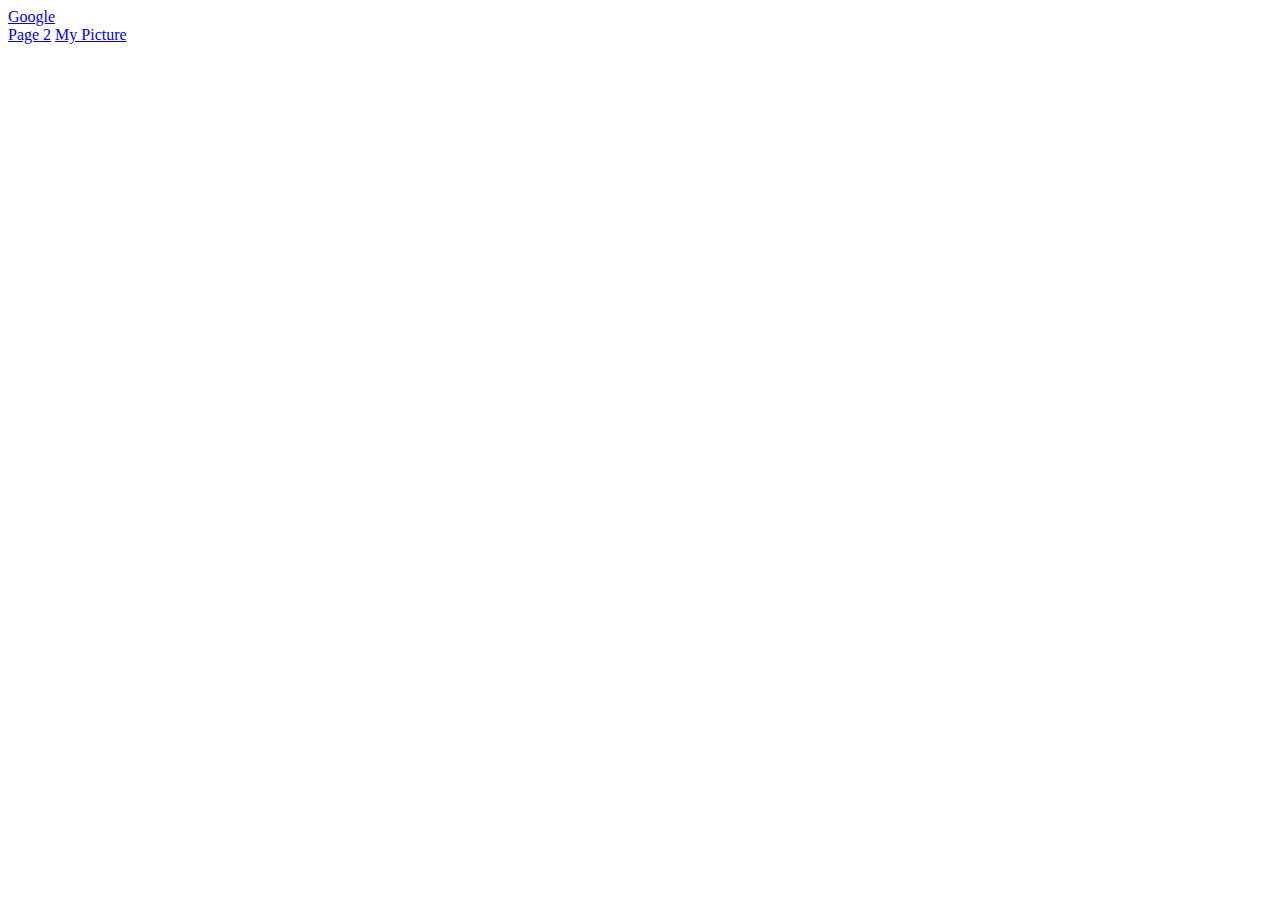
==== index.html @ 0cd65f2d "making a website" ====
<html>
	<head>
	<title>Home Page</title>
	</head>
			
	<body>
		<a href="https://www.google.com">Google</a>
		</br>
		<a href="Page2.html">Page 2</a>
		<a href="MyPicture.html">My Picture</a>
	</body>
	
</html>
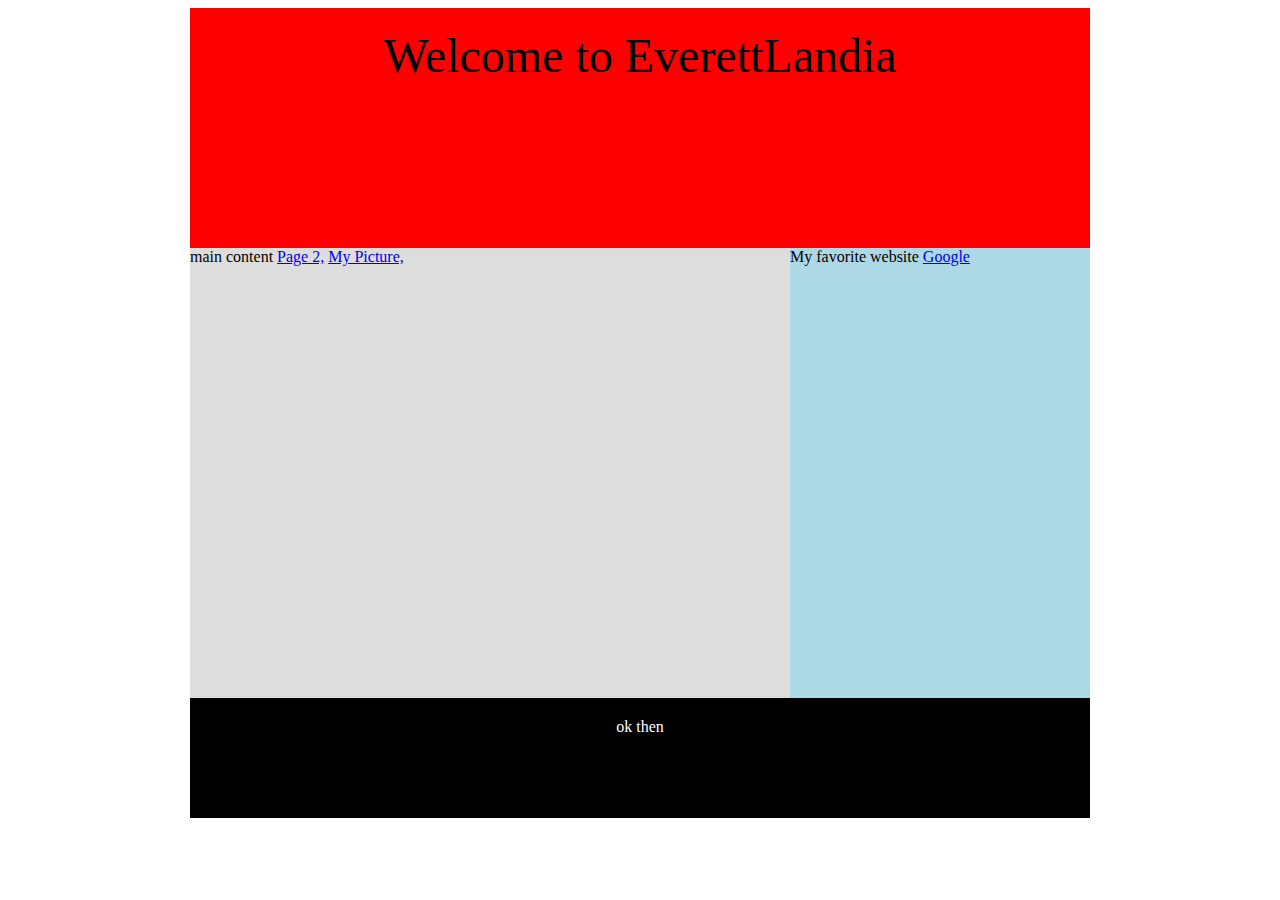
==== commit db0cb076: "hi again" ====
--- a/index.html
+++ b/index.html
@@ -1,13 +1,28 @@
 <html>
 	<head>
-	<title>Home Page</title>
-	</head>
-			
+		<title>Everett Landia</title>
+		<link rel="stylesheet" href="style.css" type="text/css" />
+	</head>		
 	<body>
-		<a href="https://www.google.com">Google</a>
-		</br>
-		<a href="Page2.html">Page 2</a>
-		<a href="MyPicture.html">My Picture</a>
+		<div class="wrapper">
+			<div class="heading">
+				<font size="7">
+				Welcome to EverettLandia
+				</br>
+			</div>
+			<div class="content">
+				<font size="3">
+				main content
+			<a href="Page2.html">Page 2,</a>
+			<a href="MyPicture.html">My Picture,</a>
+			</div>
+			<div class="sidebar">
+				My favorite website
+			<a href="https://www.google.com">Google</a>
+			</div>
+			<div class="footer">
+				ok then
+			</div>
+		</div>
 	</body>
-	
 </html>--- a/style.css
+++ b/style.css
@@ -0,0 +1,35 @@
+.wrapper{
+	width:900px;
+	background:#eee;
+	margin: 0 auto 0 auto;
+}
+
+.heading{
+	height:200px;
+	background:red;
+	padding: 20px;
+	text-align: center;
+}
+
+.content{
+	min-height: 450px;
+	background:#ddd;
+	width: 600px;
+	float:left;
+}
+
+.sidebar{
+	width: 300px;
+	float:right;
+	background:lightblue;
+	min-height: 450px
+}
+
+.footer{
+	clear:both;
+	background:black;
+	height:80px;
+	color:white;
+	text-align: center;
+	padding:20px;
+}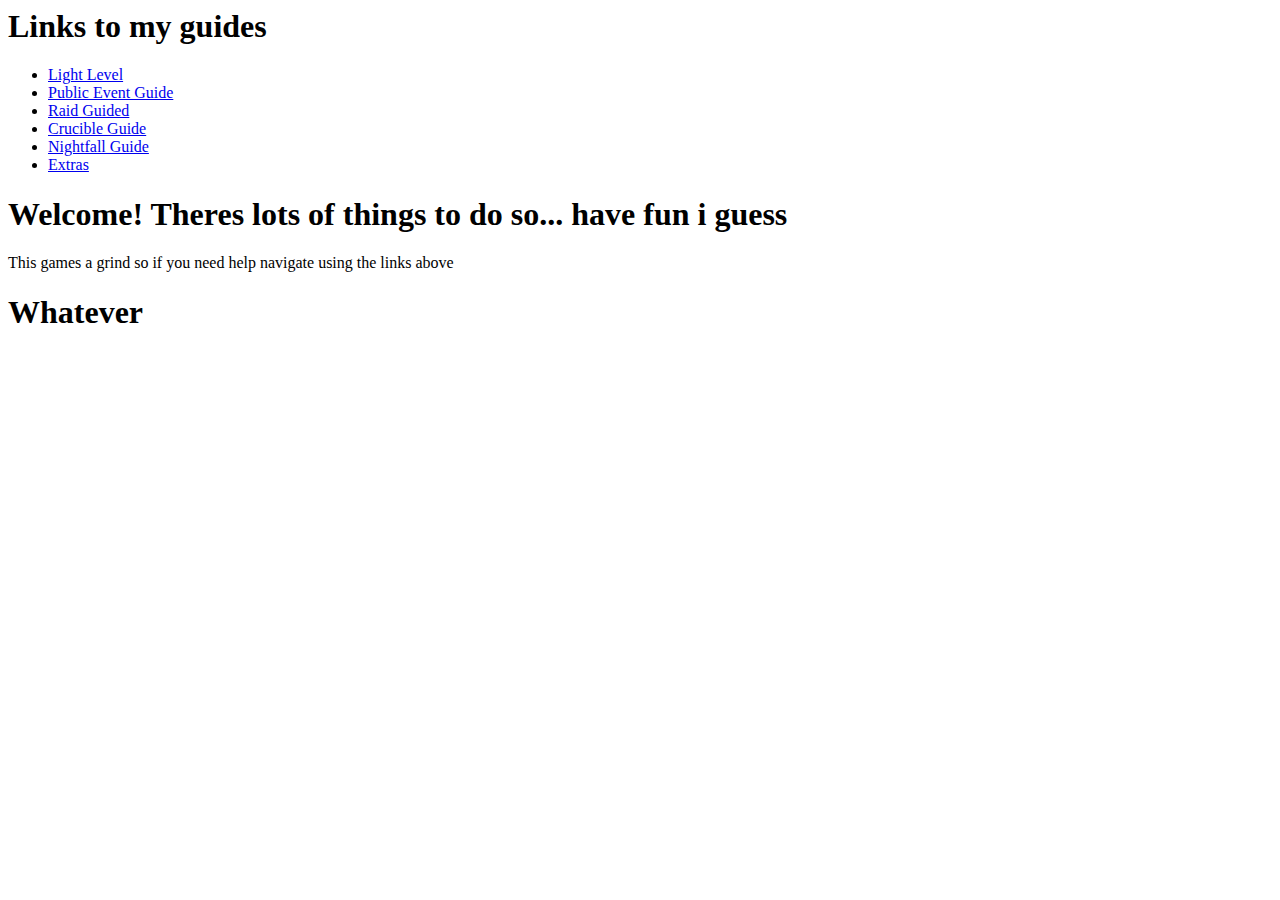
==== commit 5a240459: "wassup" ====
--- a/index.html
+++ b/index.html
@@ -1,28 +1,39 @@
 <html>
 	<head>
-		<title>Everett Landia</title>
+		<title>Destiny Tutorial stuff</title>
 		<link rel="stylesheet" href="style.css" type="text/css" />
-	</head>		
+	</head>
 	<body>
-		<div class="wrapper">
-			<div class="heading">
-				<font size="7">
-				Welcome to EverettLandia
-				</br>
+		<header>
+			<div class="container">
+				<div id="branding">
+					<h1>Links to my guides</h1>
+				</div>
+				<nav>
+					<ul>
+					<li><a href="Light.html">Light Level</a></li>
+						<li><a href="PublicEve.html">Public Event Guide</a></li>
+						<li><a href="Raid.html">Raid Guided</a></li>
+						<li><a href="Crucible.html">Crucible Guide</a></li>
+						<li><a href="Nightfall.html">Nightfall Guide</a></li>
+						<li><a href="Extras.html">Extras</a></li>
+					</ul>
+				</nav>
 			</div>
-			<div class="content">
-				<font size="3">
-				main content
-			<a href="Page2.html">Page 2,</a>
-			<a href="MyPicture.html">My Picture,</a>
+		</header>
+		
+		<section id="showcase">
+			<div class="container">
+				<h1>Welcome! Theres lots of things to do so... have fun i guess</h1>
+				<p>This games a grind so if you need help navigate using the links above</p>
 			</div>
-			<div class="sidebar">
-				My favorite website
-			<a href="https://www.google.com">Google</a>
+		</section>
+		
+		<section id="showcase">
+			<div class="container">
+				<h1>Whatever</h1>
 			</div>
-			<div class="footer">
-				ok then
-			</div>
-		</div>
+		</section>
+		
 	</body>
 </html>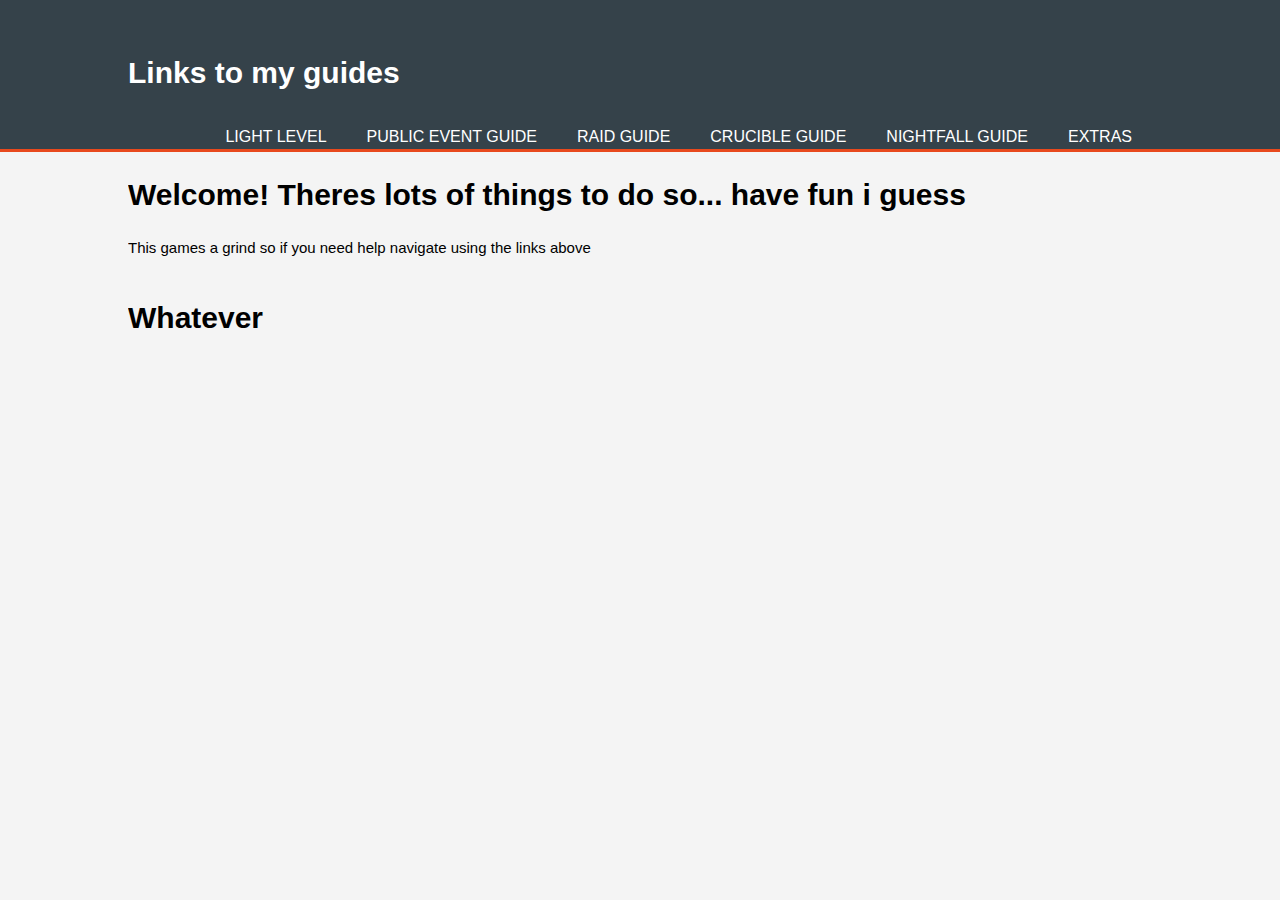
==== commit b152f1e7: "kill yourself" ====
--- a/index.html
+++ b/index.html
@@ -13,7 +13,7 @@
 					<ul>
 					<li><a href="Light.html">Light Level</a></li>
 						<li><a href="PublicEve.html">Public Event Guide</a></li>
-						<li><a href="Raid.html">Raid Guided</a></li>
+						<li><a href="Raid.html">Raid Guide</a></li>
 						<li><a href="Crucible.html">Crucible Guide</a></li>
 						<li><a href="Nightfall.html">Nightfall Guide</a></li>
 						<li><a href="Extras.html">Extras</a></li>
--- a/style.css
+++ b/style.css
@@ -0,0 +1,52 @@
+body{
+	font: 15px/1.5 Arial, Helvetica,sans-serif;
+	padding:0;
+	margin:0;
+	background-color:#f4f4f4;
+}
+
+/* Global */
+.container{
+	width:80%;
+	margin:auto;
+	overflow:hidden;
+}
+
+/* Header **/
+header{
+	background:#35424a;
+	color:#ffffff;
+	padding-top:30px;
+	min-height:70px;
+	border-bottom:#e8491d 3px solid;
+}
+
+header a{
+	color:#ffffff;
+	text-decoration:none;
+	text-transform: uppercase;
+	font-size:16px;
+}
+
+header ul{
+	margin:0;
+	padding:0;
+}
+
+header li{
+	float:left;
+	display:inline;
+	padding: 0 20px 0 20px;
+}
+
+header #branding{
+	float:left;
+}
+
+header #branding h3{
+}
+
+header nav{
+	float:right;
+	margin-top:10px;
+}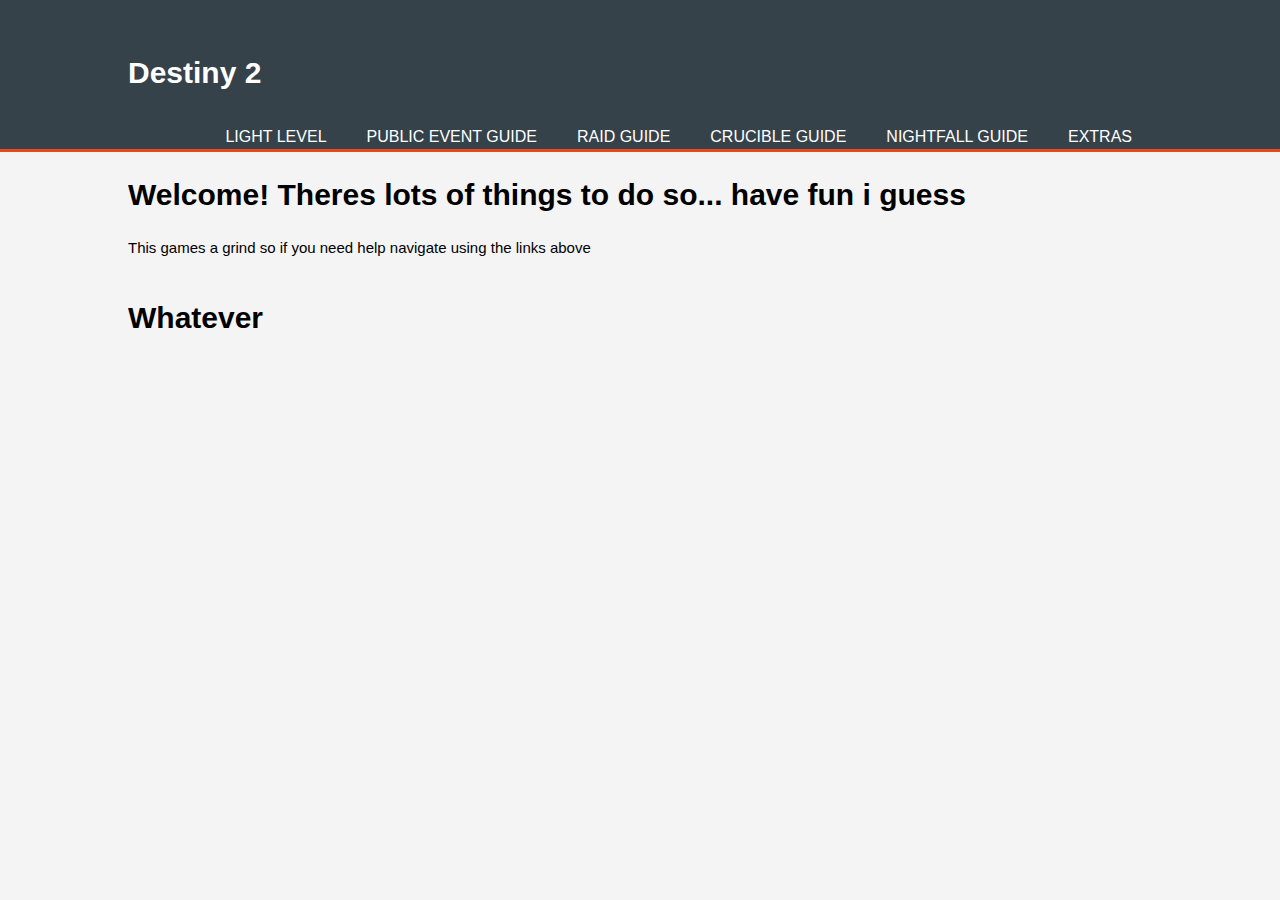
==== commit 07e9d9b5: "hm" ====
--- a/index.html
+++ b/index.html
@@ -7,7 +7,7 @@
 		<header>
 			<div class="container">
 				<div id="branding">
-					<h1>Links to my guides</h1>
+					<h1>Destiny 2</h1>
 				</div>
 				<nav>
 					<ul>
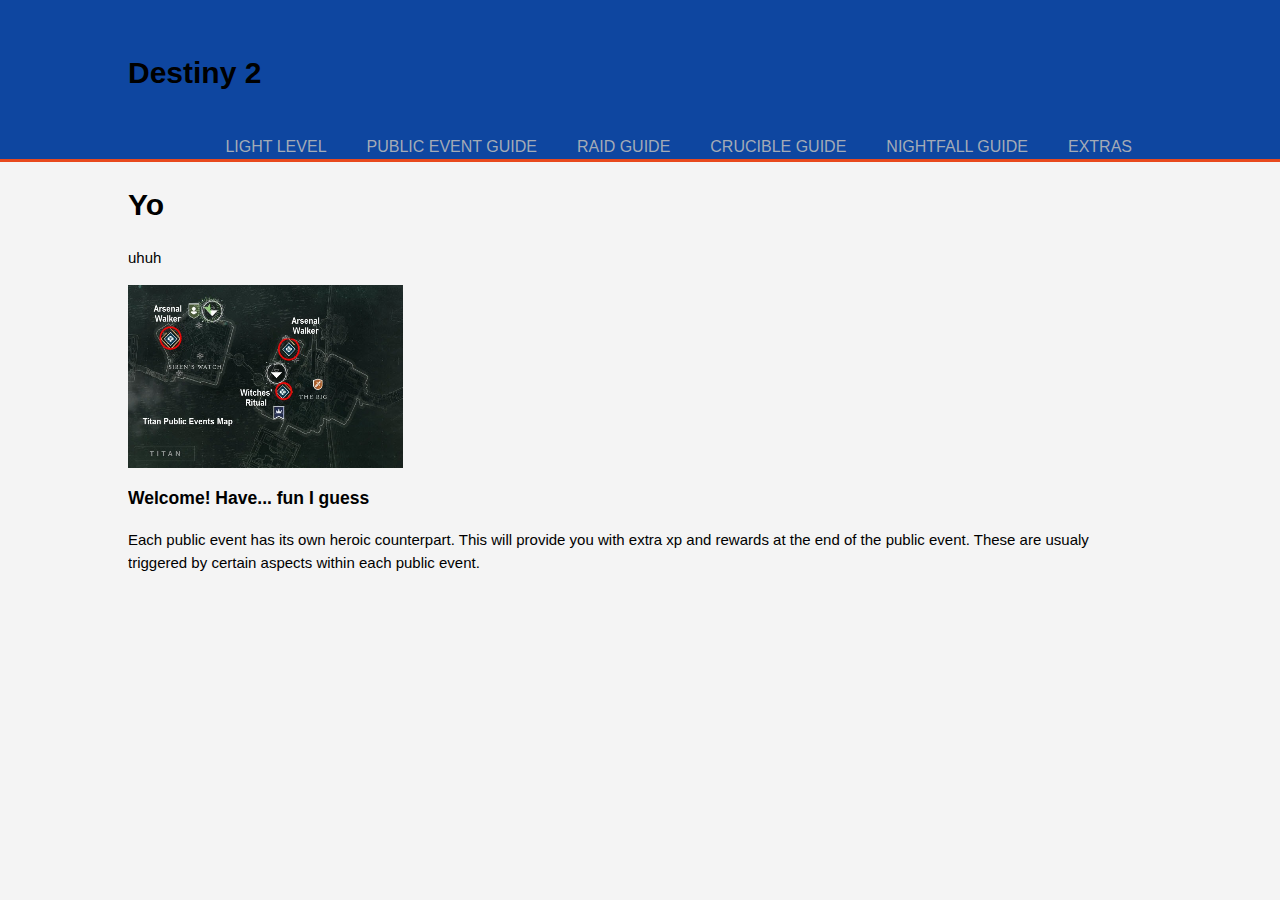
==== commit 7e42b054: "destiny" ====
--- a/index.html
+++ b/index.html
@@ -7,7 +7,7 @@
 		<header>
 			<div class="container">
 				<div id="branding">
-					<h1>Destiny 2</h1>
+					<h1><span class="highlight">Destiny 2</span></h1>
 				</div>
 				<nav>
 					<ul>
@@ -24,16 +24,19 @@
 		
 		<section id="showcase">
 			<div class="container">
-				<h1>Welcome! Theres lots of things to do so... have fun i guess</h1>
-				<p>This games a grind so if you need help navigate using the links above</p>
+				<h1>Yo</h1>
+				<p>uhuh</p>
 			</div>
 		</section>
 		
-		<section id="showcase">
+		<section id="boxes">
 			<div class="container">
-				<h1>Whatever</h1>
+				<div class="box">
+					<img src="./Images/map.png">
+					<h3>Welcome! Have... fun I guess</h3>
+					<p>Each public event has its own heroic counterpart. This will provide you with extra xp and rewards at the end of the public event. These are usualy triggered by certain aspects within each public event.</p>
+				</div>
 			</div>
 		</section>
-		
 	</body>
 </html>--- a/style.css
+++ b/style.css
@@ -14,7 +14,7 @@
 
 /* Header **/
 header{
-	background:#35424a;
+	background:#0e46a0;
 	color:#ffffff;
 	padding-top:30px;
 	min-height:70px;
@@ -22,14 +22,14 @@
 }
 
 header a{
-	color:#ffffff;
+	color:#a3abb7;
 	text-decoration:none;
 	text-transform: uppercase;
 	font-size:16px;
 }
 
 header ul{
-	margin:0;
+	margin-top:10px;
 	padding:0;
 }
 
@@ -49,4 +49,9 @@
 header nav{
 	float:right;
 	margin-top:10px;
-}+}
+
+header .highlight, header .current a{
+	color:000000;
+	font-weight:bold;
+}
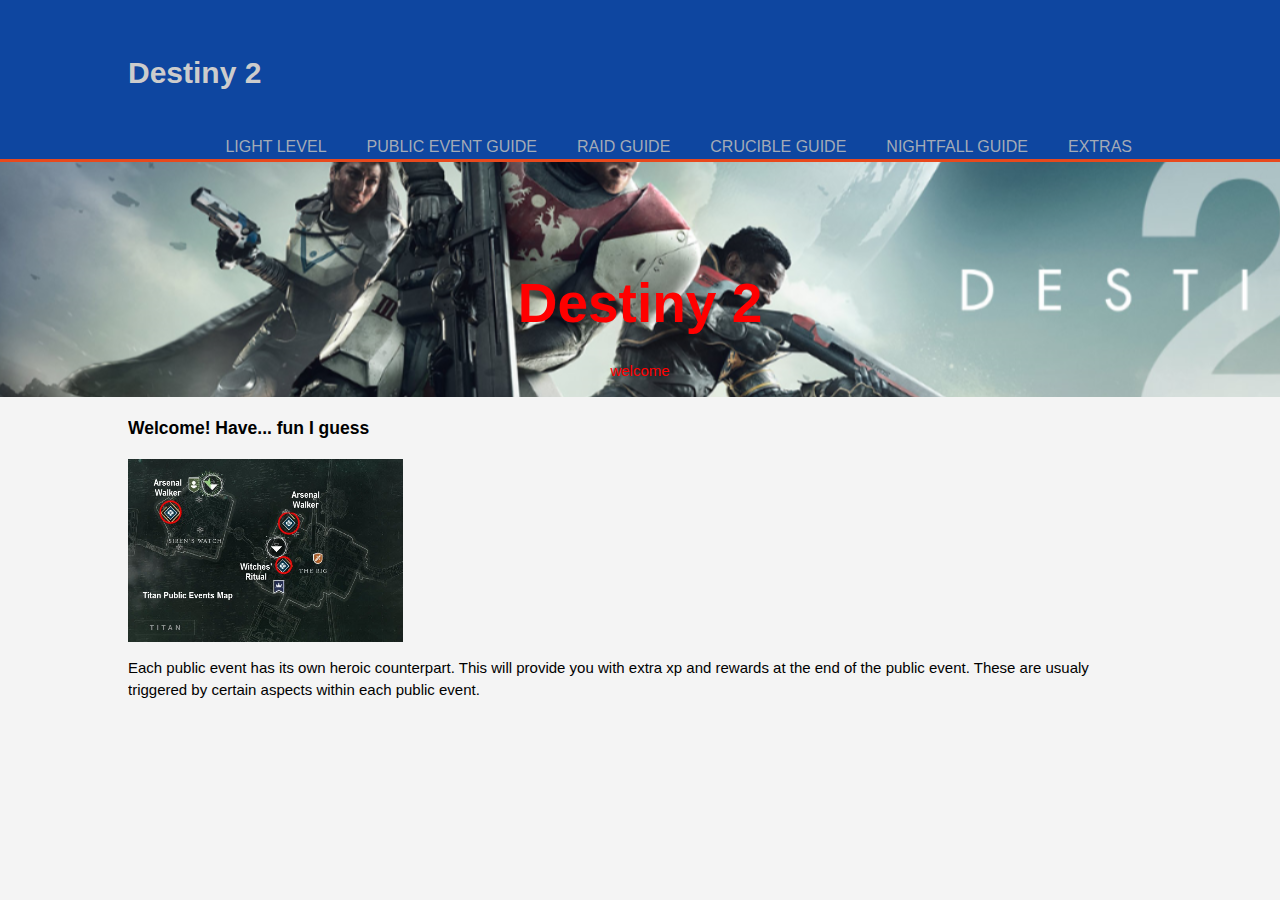
==== commit 49fddeeb: "fianl" ====
--- a/index.html
+++ b/index.html
@@ -24,16 +24,16 @@
 		
 		<section id="showcase">
 			<div class="container">
-				<h1>Yo</h1>
-				<p>uhuh</p>
+				<h1>Destiny 2</h1>
+				<p>welcome</p>
 			</div>
 		</section>
 		
 		<section id="boxes">
 			<div class="container">
 				<div class="box">
+					<h3>Welcome! Have... fun I guess</h3>
 					<img src="./Images/map.png">
-					<h3>Welcome! Have... fun I guess</h3>
 					<p>Each public event has its own heroic counterpart. This will provide you with extra xp and rewards at the end of the public event. These are usualy triggered by certain aspects within each public event.</p>
 				</div>
 			</div>
--- a/style.css
+++ b/style.css
@@ -52,6 +52,25 @@
 }
 
 header .highlight, header .current a{
-	color:000000;
+	color:#cccccc;
 	font-weight:bold;
 }
+
+header a:hover{
+	color:#cccccc;
+	font-weight:bold;
+}
+
+/* showcase */
+#showcase{
+	min-height:0px;
+	background:url('./Images/de.png') no-repeat -25px;
+	text-align:center;
+	color:#ff0000;
+}
+
+#showcase h1{
+	margin-top:100px;
+	font-size:55px;
+	margin-bottom:10px;
+}